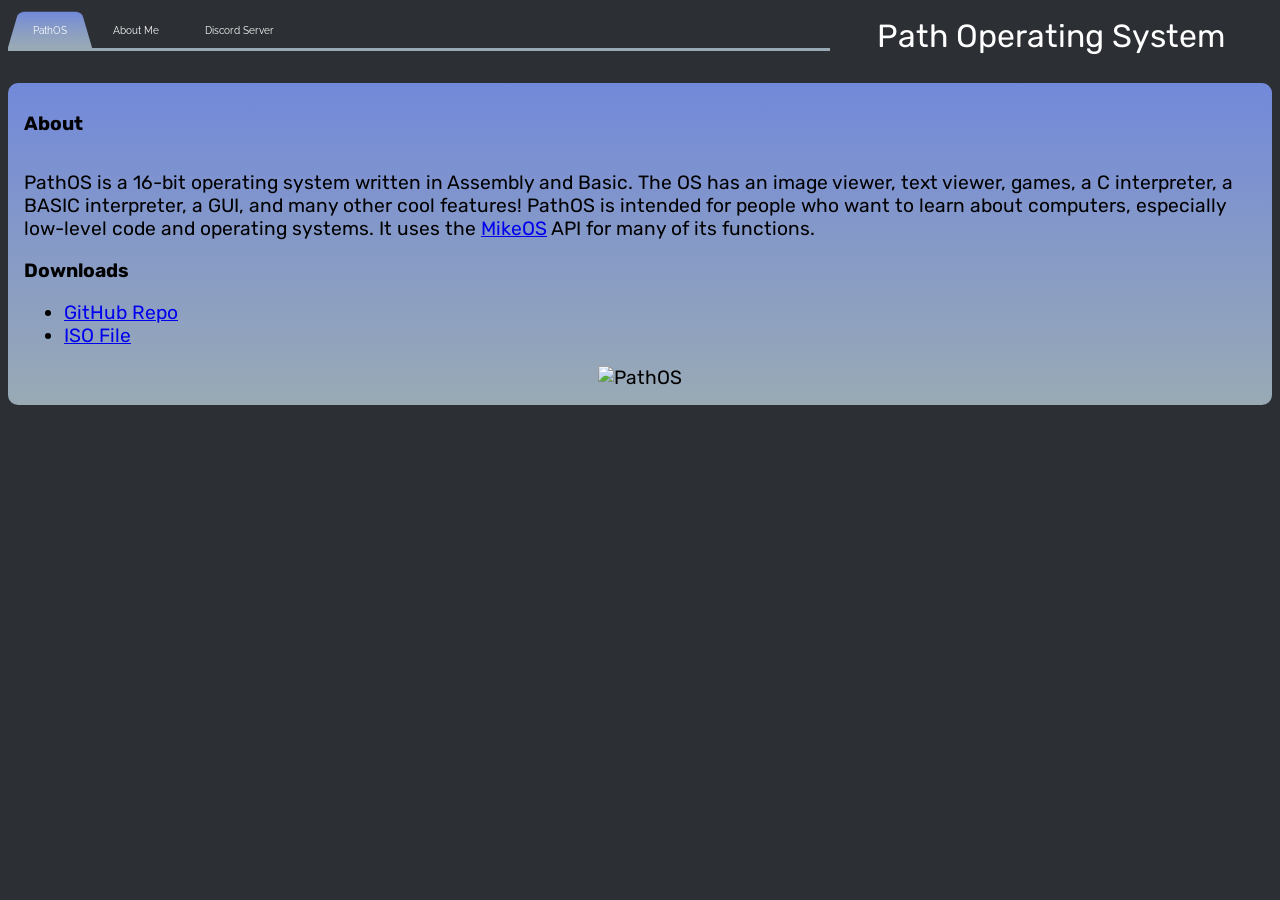
==== index.html @ 7bceabea "Update index.html" ====
<!DOCTYPE html>
<html>
<head>
  <meta name="viewport" content="width=device-width, initial-scale=1">
  <link rel="stylesheet" href="styles.css">
    <title>PathOS</title>
    <style>
    @import url('https://fonts.googleapis.com/css?family=Rubik&display=swap');
    body {
      background-color: #2c2f33;
      font-size: larger;
    }
        .wrapper {
          display: flex;
            position: relative;
            display: grid;
            grid-template-columns: 15% 75%;
            height: 75%;
            grid-gap: 3%;
        }
        .headcontainer{
            position: relative;
            display: grid;
            grid-template-columns: 65% 35%;
            height: 25%;
        }
        .header {
            padding: 10px 16px;
            color: #f1f1f1;
            background: #2c2f33;
        }
        .main {
          background: linear-gradient(#7289da, #99aab5);
          border-radius: 10px;
          font-family: 'Rubik', sans-serif;
	  padding: 1rem;
        }
          .title {
            font-size: 2.5vw;
            font-family: 'Rubik', sans-serif;
            color: white;
            padding: 2%;
            position: relative;
            text-align: center;
          }
        .sidebar {
          position: relative;
          border-radius: 10px;
          background: linear-gradient(#7289da, #99aab5);
          font-family: 'Rubik', sans-serif;
        }
        h1 {
          font-size: 1.5vw;
          font-family: 'Rubik', sans-serif;
          position: relative;
          word-wrap: break-word;
        }
        sub {
          font-size: 20%;
        }
        .footer {
          position: fixed;
          width: 100%;
          background: linear-gradient(#7289da, #99aab5);
          color: black;
          text-align: center;
          bottom: 0;
          height: 5%;
		  font-size: 1.5vw;
		  font-family: 'Roboto', sans-serif;
          border-top-left-radius: 10px;
          border-top-right-radius: 10px;
        }
    </style>
<body>
  <div id="main">
<div class="headcontainer">
  <div id="header">
  <div id='cssmenu'>
  <ul>
      <li class='active'><a href='https://github.com/calebrwalk5/calebrwalk5.github.io'>PathOS</a></li>
	  <li><a href='https://github.com/calebrwalk5'>About Me</a></li>
	  <li><a href="https://shrekis.life/FPR0M0">Discord Server</a></li>
  </ul>
</div>
</div>
<div class="title">Path Operating System</div>
</div>
	  <p><div class="main">
	  <h1>About</h1>
	  <br>
	  PathOS is a 16-bit operating system written in Assembly and Basic. The OS has an image viewer, text viewer, games, a C interpreter, a BASIC interpreter, a GUI, and many other cool features! PathOS is intended for people who want to learn about computers, especially low-level code and operating systems. It uses the <a href="https://github.com/mig-hub/mikeOS/">MikeOS</a> API for many of its functions.
	  <p><h1>Downloads</h1>
	  <ul>
		  <li><a href="https://github.com/calebrwalk5/PathOS">GitHub Repo</a></li>
		  <li><a href="https://github.com/calebrwalk5/PathOS/raw/master/image/PathOS.iso">ISO File</a></li>
	  </ul>
	  <p>
		  <center><img src="http://ptsec.duckdns.org/Screenshot_5.png" href="https://github.com/calebrwalk5/PathOS" alt="PathOS"></img></center> 
	  </div>
</div>
</body>
</head>
</html>
---- styles.css ----
@import url(http://fonts.googleapis.com/css?family=Raleway);
#cssmenu,
#cssmenu ul,
#cssmenu ul li,
#cssmenu ul li a {
  margin: 0;
  padding: 0;
  border: 0;
  list-style: none;
  line-height: 1;
  display: block;
  position: relative;
  -webkit-box-sizing: border-box;
  -moz-box-sizing: border-box;
  box-sizing: border-box;
}
#cssmenu:after,
#cssmenu > ul:after {
  content: ".";
  display: block;
  clear: both;
  visibility: hidden;
  line-height: 0;
  height: 0;
}
#cssmenu {
  width: auto;
  border-bottom: 3px solid #99aab5;
  font-family: Raleway, sans-serif;
  line-height: 1;
}
#cssmenu ul {
  background: #2c2f33;
}
#cssmenu > ul > li {
  float: left;
}
#cssmenu.align-center > ul {
  font-size: 0;
  text-align: center;
}
#cssmenu.align-center > ul > li {
  display: inline-block;
  float: none;
}
#cssmenu.align-right > ul > li {
  float: right;
}
#cssmenu.align-right > ul > li > a {
  margin-right: 0;
  margin-left: -4px;
}
#cssmenu > ul > li > a {
  z-index: 2;
  padding: 18px 25px 12px 25px;
  font-size: .75vw;
  font-weight: 400;
  text-decoration: none;
  color: white;
  -webkit-transition: all .2s ease;
  -moz-transition: all .2s ease;
  -ms-transition: all .2s ease;
  -o-transition: all .2s ease;
  transition: all .2s ease;
  margin-right: -4px;
}
#cssmenu > ul > li.active > a,
#cssmenu > ul > li:hover > a,
#cssmenu > ul > li > a:hover {
  color: #ffffff;
}
#cssmenu > ul > li > a:after {
  position: absolute;
  left: 0;
  bottom: 0;
  right: 0;
  z-index: -1;
  width: 100%;
  height: 120%;
  border-top-left-radius: 8px;
  border-top-right-radius: 8px;
  content: "";
  -webkit-transition: all .2s ease;
  -o-transition: all .2s ease;
  transition: all .2s ease;
  -webkit-transform: perspective(5px) rotateX(2deg);
  -webkit-transform-origin: bottom;
  -moz-transform: perspective(5px) rotateX(2deg);
  -moz-transform-origin: bottom;
  transform: perspective(5px) rotateX(2deg);
  transform-origin: bottom;
}
#cssmenu > ul > li.active > a:after,
#cssmenu > ul > li:hover > a:after,
#cssmenu > ul > li > a:hover:after {
  background: linear-gradient(#7289da, #99aab5);
}
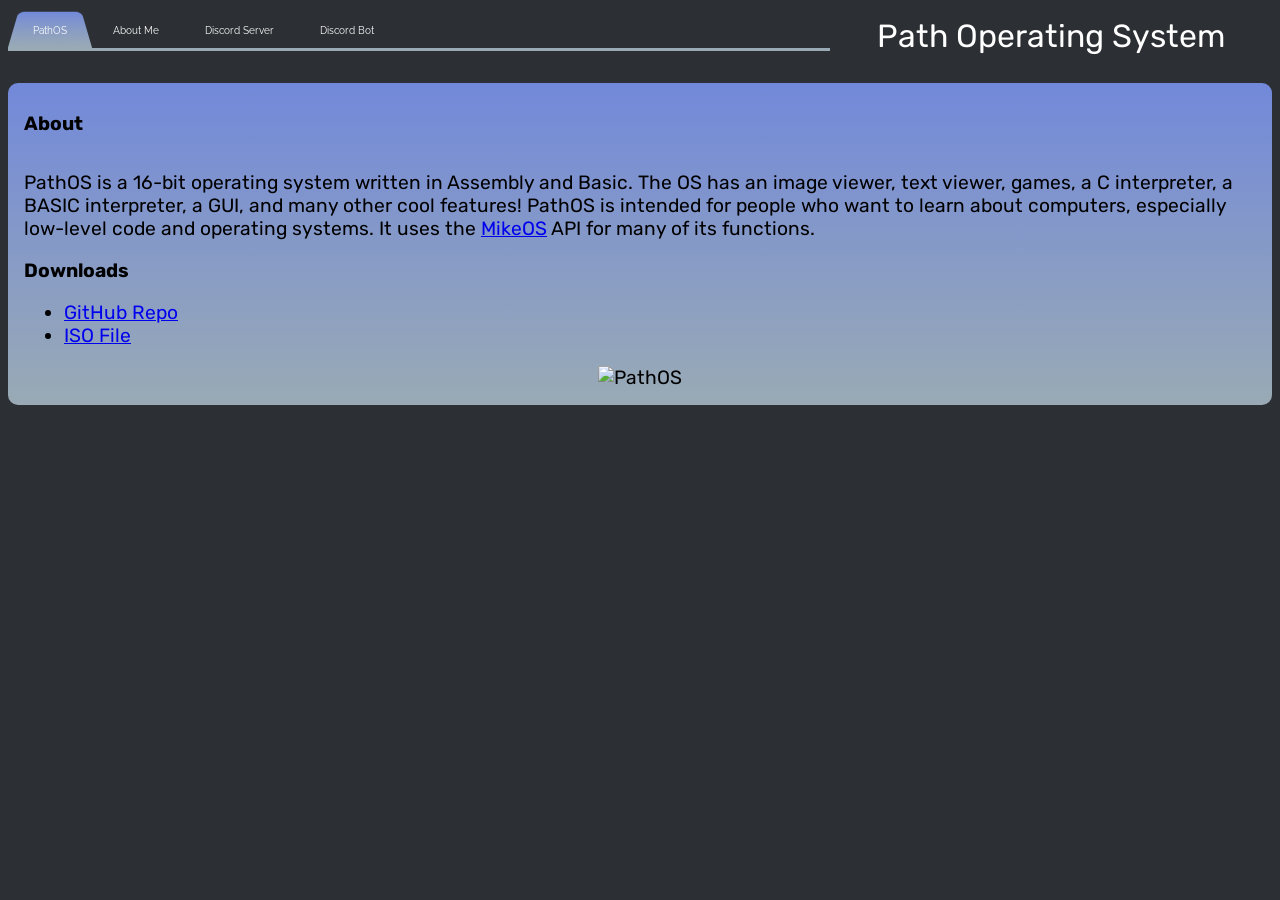
==== commit 35527f93: "Update index.html" ====
--- a/index.html
+++ b/index.html
@@ -3,7 +3,7 @@
 <head>
   <meta name="viewport" content="width=device-width, initial-scale=1">
   <link rel="stylesheet" href="styles.css">
-    <title>PathOS</title>
+    <title>PathOS | 16-bit Operating System</title>
     <style>
     @import url('https://fonts.googleapis.com/css?family=Rubik&display=swap');
     body {
@@ -70,6 +70,12 @@
 		  font-family: 'Roboto', sans-serif;
           border-top-left-radius: 10px;
           border-top-right-radius: 10px;
+		
+		.image {
+  		max-width: 80%;
+		width: auto;
+  		height: auto;
+		}
         }
     </style>
 <body>
@@ -81,6 +87,7 @@
       <li class='active'><a href='https://github.com/calebrwalk5/calebrwalk5.github.io'>PathOS</a></li>
 	  <li><a href='https://github.com/calebrwalk5'>About Me</a></li>
 	  <li><a href="https://shrekis.life/FPR0M0">Discord Server</a></li>
+	  <li><a href="https://discord.bots.gg/bots/834920257192853584">Discord Bot</a></li>
   </ul>
 </div>
 </div>
@@ -96,7 +103,7 @@
 		  <li><a href="https://github.com/calebrwalk5/PathOS/raw/master/image/PathOS.iso">ISO File</a></li>
 	  </ul>
 	  <p>
-		  <center><img src="http://ptsec.duckdns.org/Screenshot_5.png" href="https://github.com/calebrwalk5/PathOS" alt="PathOS"></img></center> 
+		  <center><img src="http://path-os.duckdns.org/Screenshot_5.png" class="image" href="https://github.com/calebrwalk5/PathOS" alt="PathOS" ></img></center> 
 	  </div>
 </div>
 </body>
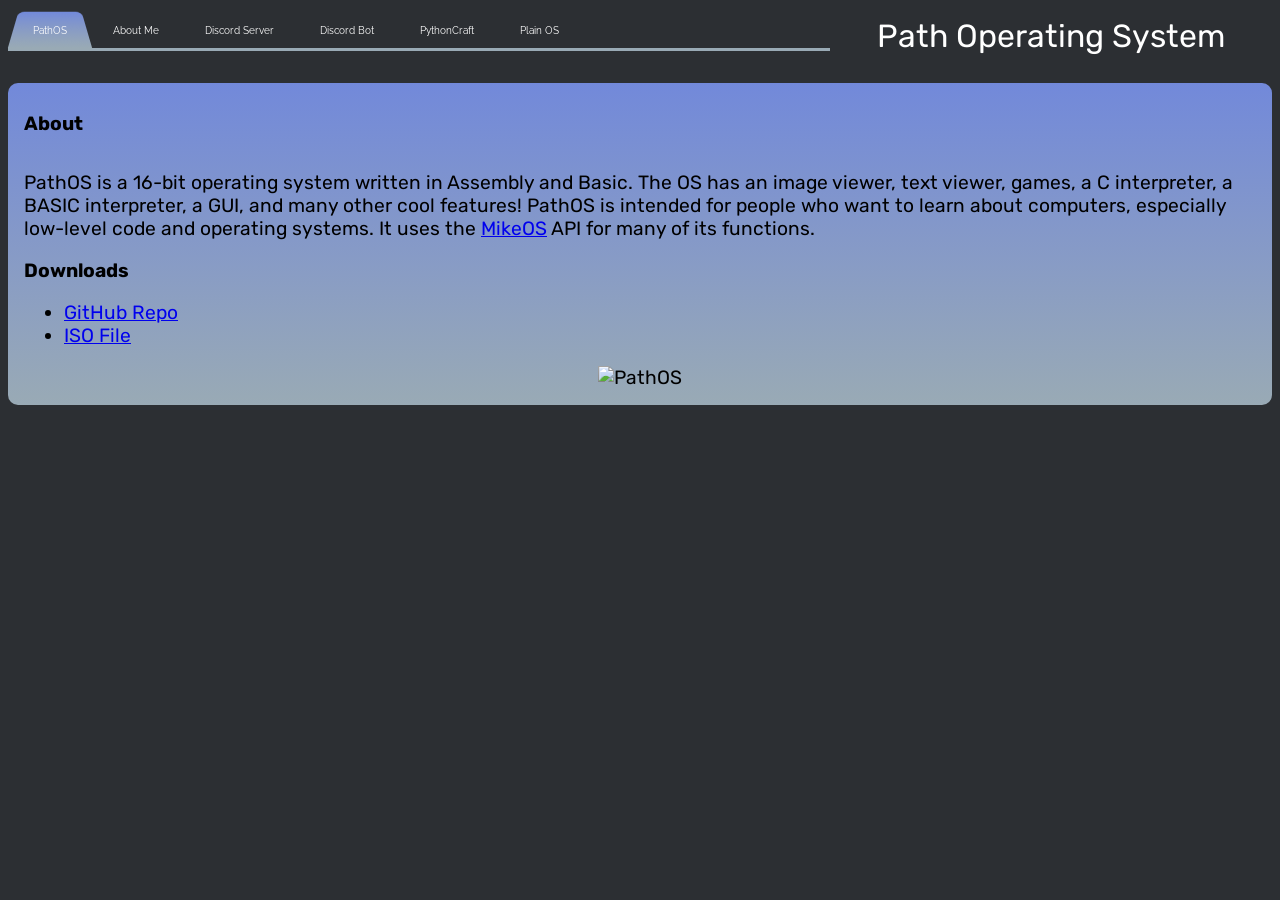
==== commit 8a5e14b6: "Add files via upload" ====
--- a/index.html
+++ b/index.html
@@ -88,6 +88,8 @@
 	  <li><a href='https://github.com/calebrwalk5'>About Me</a></li>
 	  <li><a href="https://shrekis.life/FPR0M0">Discord Server</a></li>
 	  <li><a href="https://discord.bots.gg/bots/834920257192853584">Discord Bot</a></li>
+    <li><a href="https://sourceforge.net/projects/pythoncraft/">PythonCraft</a></li>
+    <li><a href="https://github.com/calebrwalk5/plain-OS">Plain OS</a></li>
   </ul>
 </div>
 </div>
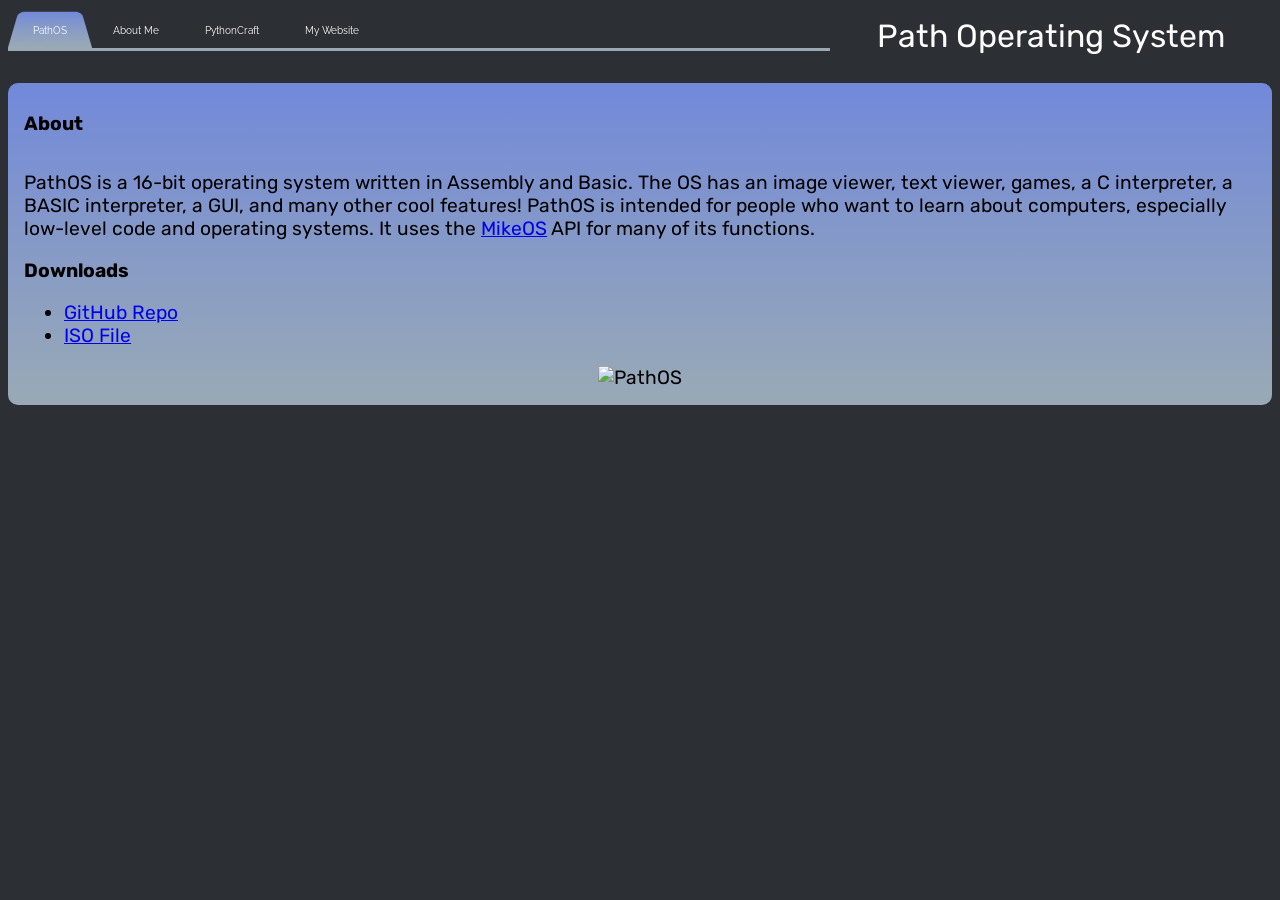
==== commit c5a0a1db: "Update index.html" ====
--- a/index.html
+++ b/index.html
@@ -86,10 +86,8 @@
   <ul>
       <li class='active'><a href='https://github.com/calebrwalk5/calebrwalk5.github.io'>PathOS</a></li>
 	  <li><a href='https://github.com/calebrwalk5'>About Me</a></li>
-	  <li><a href="https://shrekis.life/FPR0M0">Discord Server</a></li>
-	  <li><a href="https://discord.bots.gg/bots/834920257192853584">Discord Bot</a></li>
     <li><a href="https://sourceforge.net/projects/pythoncraft/">PythonCraft</a></li>
-    <li><a href="https://github.com/calebrwalk5/plain-OS">Plain OS</a></li>
+    <li><a href="http://anusO1.duckdns.org/">My Website</a></li>
   </ul>
 </div>
 </div>
